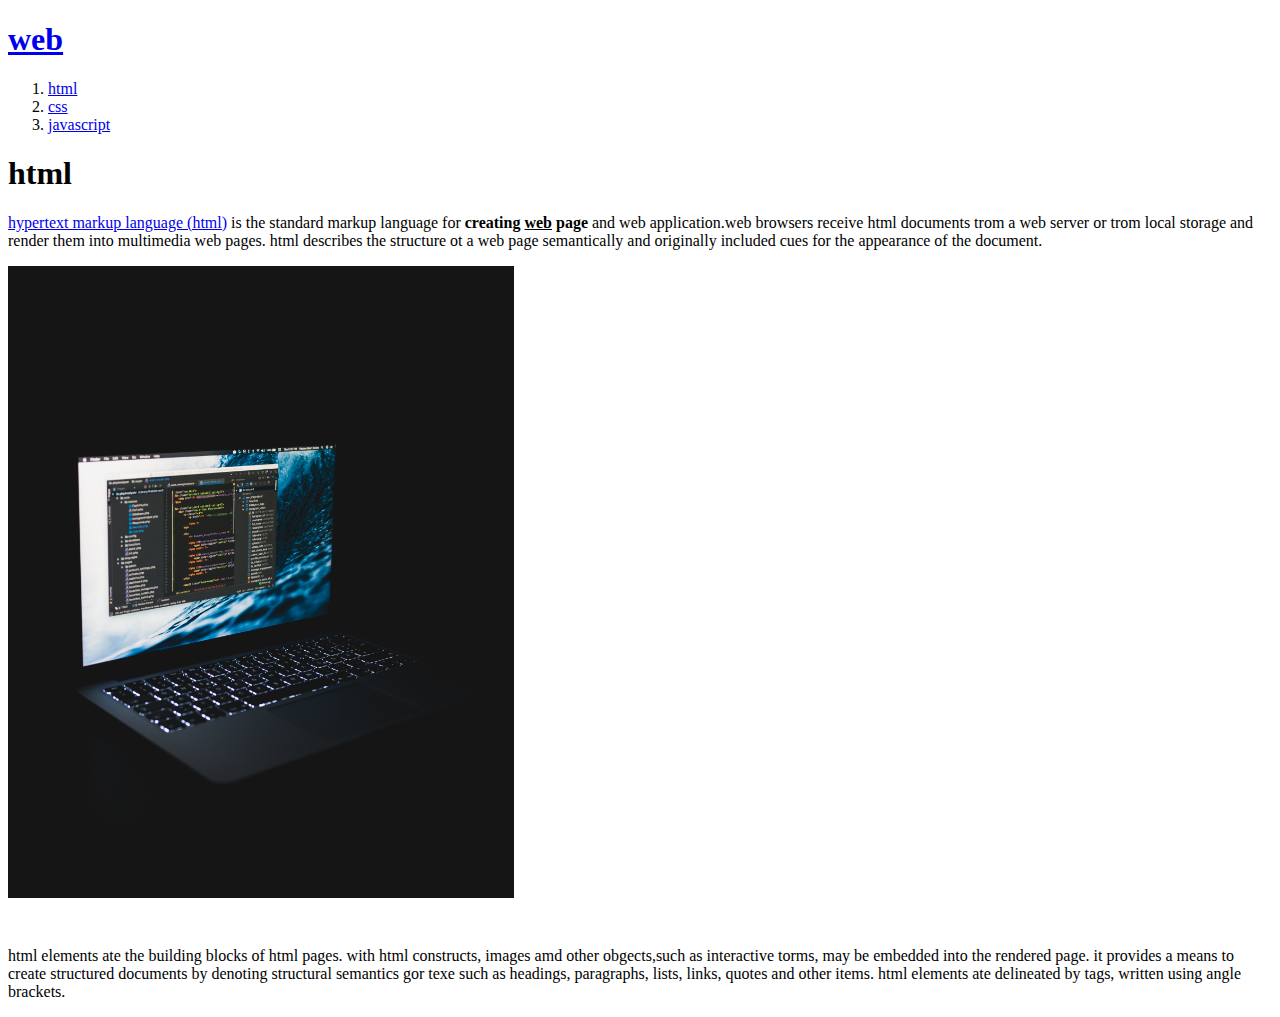
==== 1.html @ 4986d135 "eotjd first web" ====
<!doctype html>
<html>

  <head>

    <title>web1 - html</title>
    <meta charset="utf-8">

  </head>

  <body>

    <h1><a href="index.html" title="index">web</a></h1>
    <ol>
      <li><a href="1.html" title="html">html</a></li>
      <li><a href="2.html" title="css">css</a></li>
      <li><a href="3.html" title="javascript">javascript</a></li>
    </ol>
    <h1>html</h1>
    <p>
      <a href="https://www.w3.org/tr/html5" target="_blank" title="html5 spicification">hypertext markup language (html)</a> is the standard markup language for <strong>creating <u>web</u> page</strong> and web application.web browsers receive html documents trom a web server or trom local storage and render them into multimedia web pages. html describes the structure ot a web page semantically and originally included cues for the appearance of the document.
    </p>
    <img src="coding.jpg" width="40%">
    <p style="margin-top:45px;">
      html elements ate the building blocks of html pages. with html constructs, images amd other obgects,such as interactive torms, may be embedded into the rendered page. it provides a means to create structured documents by denoting structural semantics gor texe such as headings, paragraphs, lists, links, quotes and other items. html elements ate delineated by tags, written using angle brackets.
    </p>

  </body>

</html>
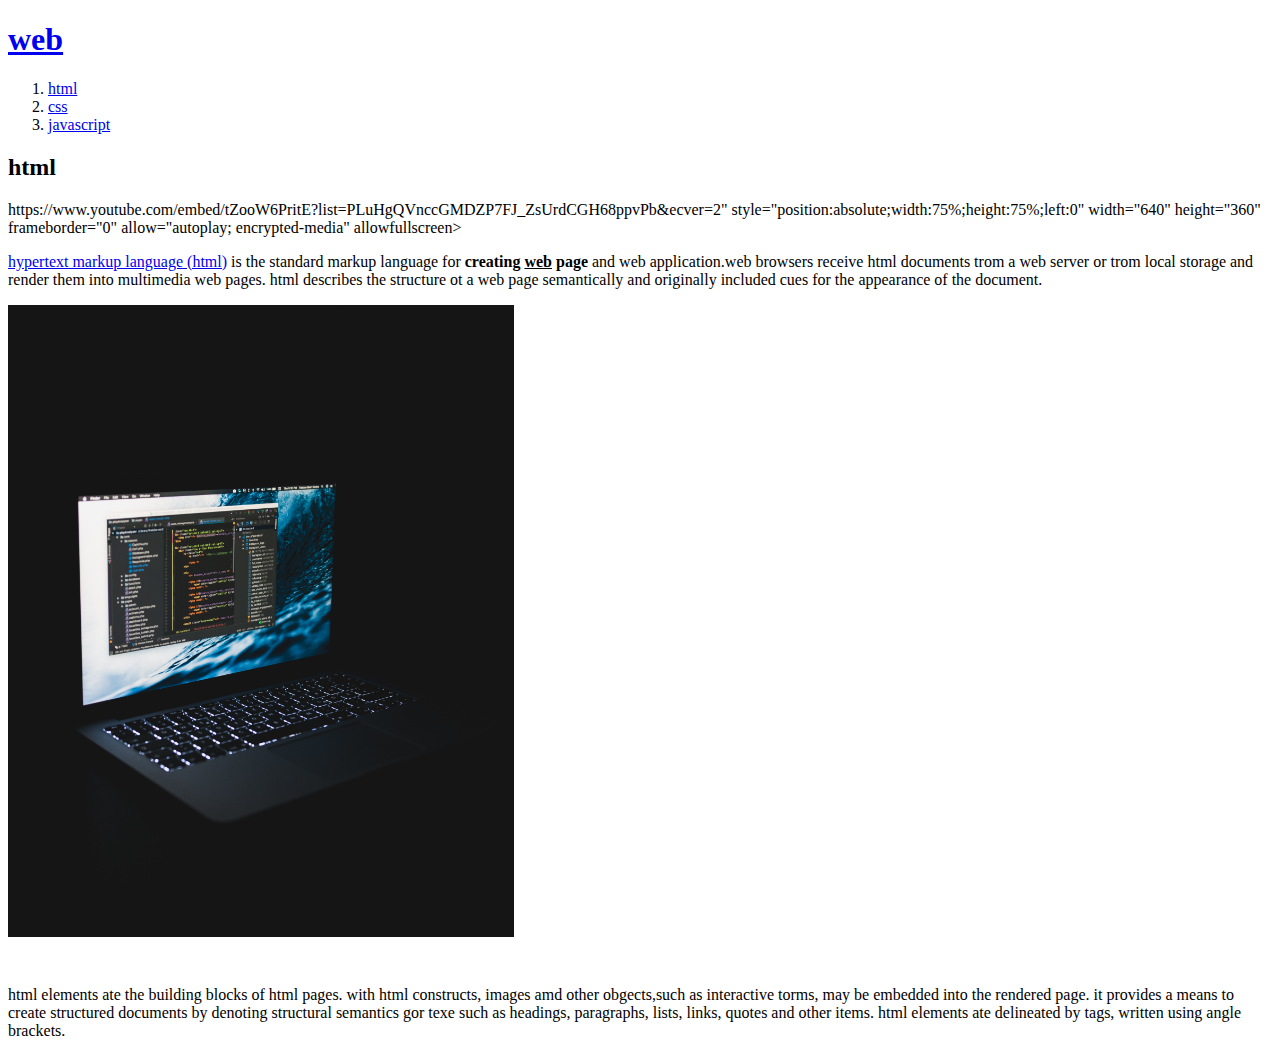
==== commit 45987916: "Update 1.html" ====
--- a/1.html
+++ b/1.html
@@ -16,7 +16,10 @@
       <li><a href="2.html" title="css">css</a></li>
       <li><a href="3.html" title="javascript">javascript</a></li>
     </ol>
-    <h1>html</h1>
+    <h2>html</h2>
+    <p>
+    </p>https://www.youtube.com/embed/tZooW6PritE?list=PLuHgQVnccGMDZP7FJ_ZsUrdCGH68ppvPb&amp;ecver=2" style="position:absolute;width:75%;height:75%;left:0" width="640" height="360" frameborder="0" allow="autoplay; encrypted-media" allowfullscreen></iframe></div>
+    </p>
     <p>
       <a href="https://www.w3.org/tr/html5" target="_blank" title="html5 spicification">hypertext markup language (html)</a> is the standard markup language for <strong>creating <u>web</u> page</strong> and web application.web browsers receive html documents trom a web server or trom local storage and render them into multimedia web pages. html describes the structure ot a web page semantically and originally included cues for the appearance of the document.
     </p>
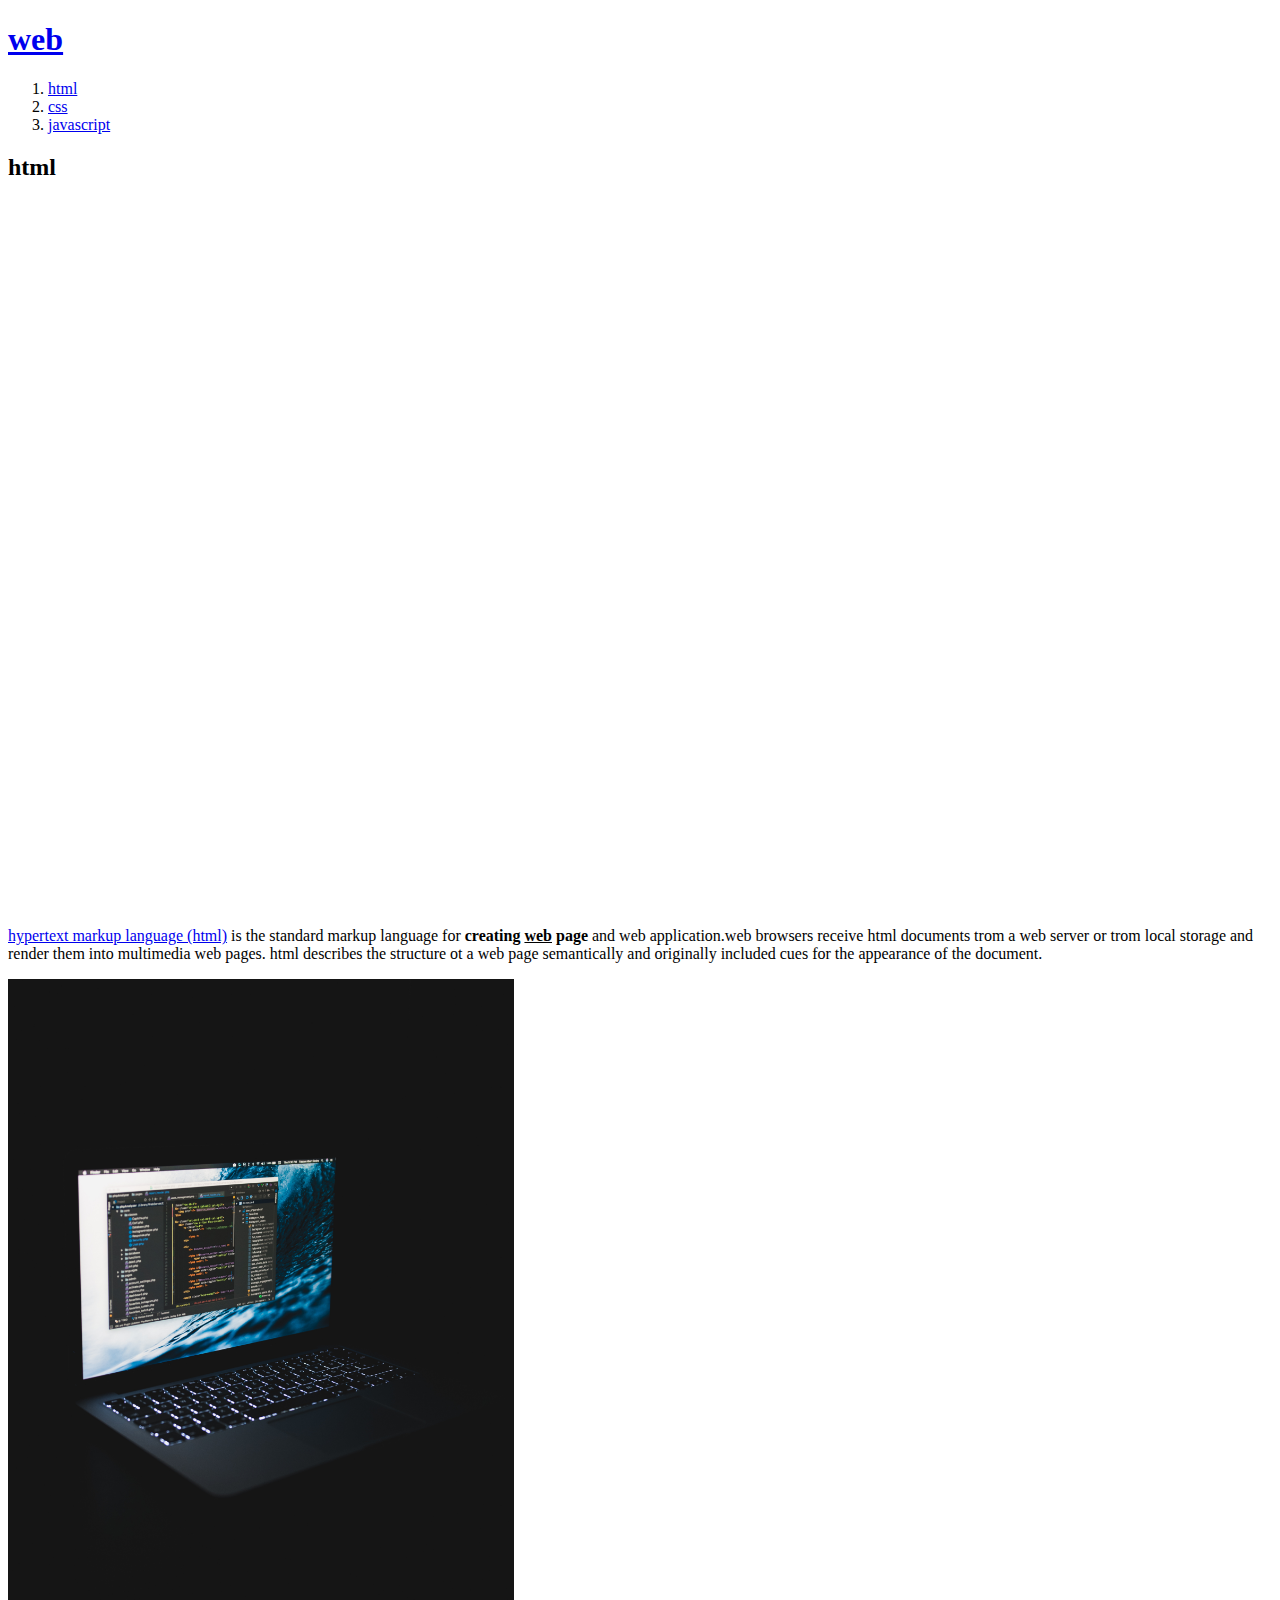
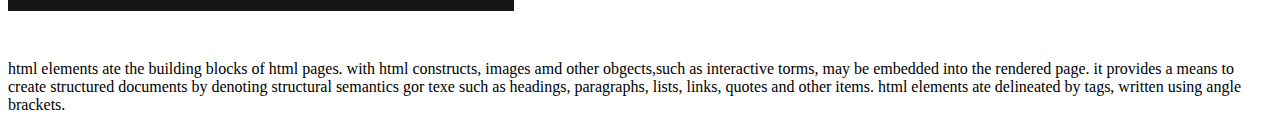
==== commit 8559b31c: "Update 1.html" ====
--- a/1.html
+++ b/1.html
@@ -10,15 +10,17 @@
 
   <body>
 
-    <h1><a href="index.html" title="index">web</a></h1>
+    <h1>
+      <a href="index.html" title="index">web</a>
+    </h1>
     <ol>
-      <li><a href="1.html" title="html">html</a></li>
+      <li><a href="1-2.html" title="html-2">html</a></li>
       <li><a href="2.html" title="css">css</a></li>
       <li><a href="3.html" title="javascript">javascript</a></li>
     </ol>
-    <h2>html</h2>
+    <h2>html</h1>
     <p>
-    </p>https://www.youtube.com/embed/tZooW6PritE?list=PLuHgQVnccGMDZP7FJ_ZsUrdCGH68ppvPb&amp;ecver=2" style="position:absolute;width:75%;height:75%;left:0" width="640" height="360" frameborder="0" allow="autoplay; encrypted-media" allowfullscreen></iframe></div>
+      <div style="position:relative;height:0;padding-bottom:56.23%"><iframe src="https://www.youtube.com/embed/tZooW6PritE?list=PLuHgQVnccGMDZP7FJ_ZsUrdCGH68ppvPb&amp;ecver=2" style="position:absolute;width:75%;height:75%;left:0" width="640" height="360" frameborder="0" allow="autoplay; encrypted-media" allowfullscreen></iframe></div>
     </p>
     <p>
       <a href="https://www.w3.org/tr/html5" target="_blank" title="html5 spicification">hypertext markup language (html)</a> is the standard markup language for <strong>creating <u>web</u> page</strong> and web application.web browsers receive html documents trom a web server or trom local storage and render them into multimedia web pages. html describes the structure ot a web page semantically and originally included cues for the appearance of the document.
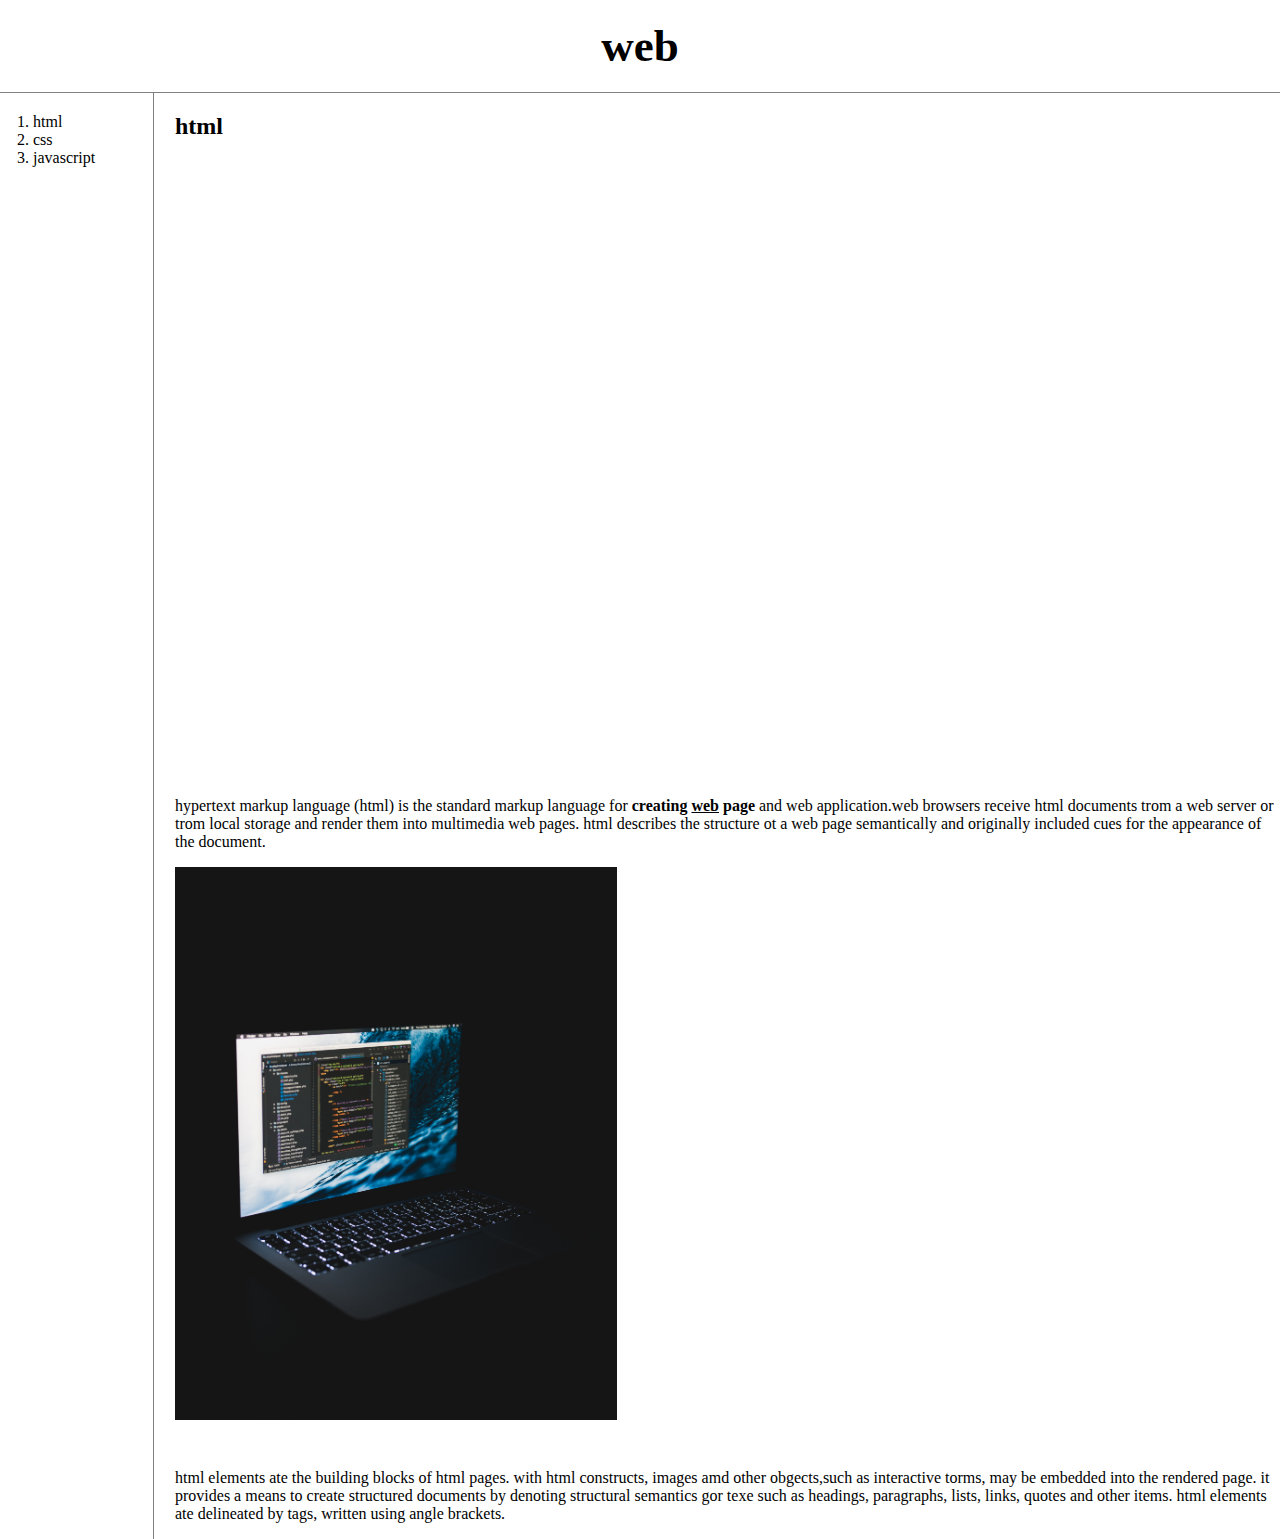
==== commit 53c8b880: "Add files via upload" ====
--- a/1.html
+++ b/1.html
@@ -5,7 +5,7 @@
 
     <title>web1 - html</title>
     <meta charset="utf-8">
-
+    <link rel="stylesheet" href="style.css">
   </head>
 
   <body>
@@ -13,22 +13,28 @@
     <h1>
       <a href="index.html" title="index">web</a>
     </h1>
-    <ol>
-      <li><a href="1-2.html" title="html-2">html</a></li>
-      <li><a href="2.html" title="css">css</a></li>
-      <li><a href="3.html" title="javascript">javascript</a></li>
-    </ol>
-    <h2>html</h1>
-    <p>
-      <div style="position:relative;height:0;padding-bottom:56.23%"><iframe src="https://www.youtube.com/embed/tZooW6PritE?list=PLuHgQVnccGMDZP7FJ_ZsUrdCGH68ppvPb&amp;ecver=2" style="position:absolute;width:75%;height:75%;left:0" width="640" height="360" frameborder="0" allow="autoplay; encrypted-media" allowfullscreen></iframe></div>
-    </p>
-    <p>
-      <a href="https://www.w3.org/tr/html5" target="_blank" title="html5 spicification">hypertext markup language (html)</a> is the standard markup language for <strong>creating <u>web</u> page</strong> and web application.web browsers receive html documents trom a web server or trom local storage and render them into multimedia web pages. html describes the structure ot a web page semantically and originally included cues for the appearance of the document.
-    </p>
-    <img src="coding.jpg" width="40%">
-    <p style="margin-top:45px;">
-      html elements ate the building blocks of html pages. with html constructs, images amd other obgects,such as interactive torms, may be embedded into the rendered page. it provides a means to create structured documents by denoting structural semantics gor texe such as headings, paragraphs, lists, links, quotes and other items. html elements ate delineated by tags, written using angle brackets.
-    </p>
+    <div id="grid">
+      <ol>
+        <li><a href="1.html" title="html">html</a></li>
+        <li><a href="2.html" title="css">css</a></li>
+        <li><a href="3.html" title="javascript">javascript</a></li>
+      </ol>
+      <div id="article">
+        <h2>html</h1>
+        <p>
+          <div style="position:relative;height:0;padding-bottom:56.23%">
+            <iframe src="https://www.youtube.com/embed/tZooW6PritE?list=PLuHgQVnccGMDZP7FJ_ZsUrdCGH68ppvPb&amp;ecver=2" style="position:absolute;width:75%;height:75%;left:0" width="640" height="360" frameborder="0" allow="autoplay; encrypted-media" allowfullscreen></iframe>
+          </div>
+        </p>
+        <p>
+          <a href="https://www.w3.org/tr/html5" target="_blank" title="html5 spicification">hypertext markup language (html)</a> is the standard markup language for <strong>creating <u>web</u> page</strong> and web application.web browsers receive html documents trom a web server or trom local storage and render them into multimedia web pages. html describes the structure ot a web page semantically and originally included cues for the appearance of the document.
+        </p>
+        <img src="coding.jpg" width="40%">
+        <p style="margin-top:45px;">
+          html elements ate the building blocks of html pages. with html constructs, images amd other obgects,such as interactive torms, may be embedded into the rendered page. it provides a means to create structured documents by denoting structural semantics gor texe such as headings, paragraphs, lists, links, quotes and other items. html elements ate delineated by tags, written using angle brackets.
+        </p>
+      </div>
+    </div>
 
   </body>
 
--- a/style.css
+++ b/style.css
@@ -0,0 +1,41 @@
+body {
+  margin: 0;
+}
+a {
+  color: black;
+  text-decoration: none;
+}
+h1 {
+  font-size:45px;
+  text-align: center;
+  border-bottom: 1px solid gray;
+  margin: 0;
+  padding: 20px;
+}
+ol {
+  border-right: 1px solid gray;
+  width: 100px;
+  margin: 0;
+  padding: 20px;
+}
+#grid{
+  display: grid;
+  grid-template-columns: 150px 1fr;
+}
+#grid ol{
+  padding-left: 33px;
+}
+#grid #article{
+  padding-left: 25px;
+}
+@media(max-width:800px){
+  #grid{
+    display:block;
+  }
+  ol {
+    border-right:none;
+  }
+  h1 {
+    border-bottom:none;
+  }
+}
